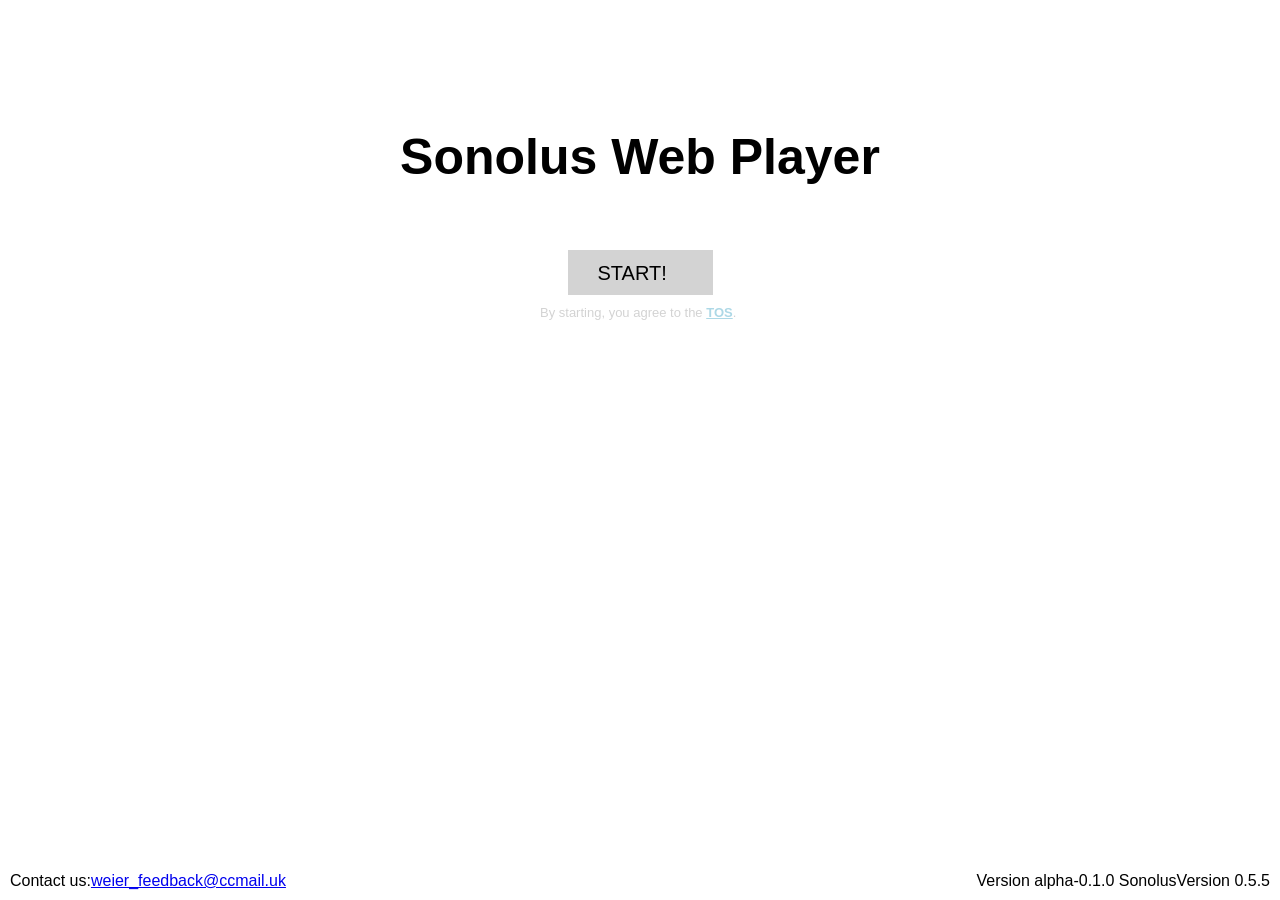
==== en/index.html @ 95b195e1 "Add files via upload" ====
<!DOCTYPE html>
<html lang="ja">
  <head>
    <meta charset="utf-8">
    <title>sonolus web player</title>
    <link rel="stylesheet" href="style.css">
    <link rel="icon" href="favicon.ico" />
  </head>
  <body>
    <div id="title-div" >
      <h1 class="title">Sonolus Web Player</h1>
      <div id="start-trig">START!</div>
      <div class="TOStext">By starting, you agree to the <a href="TOS.html" target="_blank" class="TOStag">TOS</a>.</div>
      <div class="feedback">Contact us:<a href="mailto:weier_feedback@ccmail.uk">weier_feedback@ccmail.uk</a></div>
      <text id="version">Version alpha-0.1.0  SonolusVersion 0.5.5</text>
    </div>

    <div id="menu" hidden>
      <h3>Server</h3>
      <div id="serv" class="selector-window">
        <a id="serv-adder" class="text-triger">+ add server...</a>
      </div>
      <h3>Collection</h3>
      <div id="colec" class="selector-window">
        <a id="colec-adder" class="text-triger">+ add collection...</a>
      </div>
    </div>

    <div id="serv-add-menu" hidden>
      <h3>Add server</h3>
      <p>name</p>
      <input type="text" style="width:300px" id="name">
      <p>address</p>
      <input type="text" style="width:300px" id="address">
      <button id="cancel-trig">cancel</button>
      <button id="add-trig">add</button>
      <p>Do not put "/" at the end of the address.</p>
    </div>

    <div id="colec-add-menu" hidden>
      <h3>Add collection</h3>
      <p>name</p>
      <input type="text" style="width:300px" id="name">
      <button id="cancel-trig">cancel</button>
      <button id="add-trig">add</button>
    </div>

    <div id="serv-editor" hidden>
      <h3>edit server</h3>
      <p>name</p>
      <input type="text" style="width:300px" id="name">
      <p>address</p>
      <input type="text" style="width:300px" id="address">
      <button id="cancel-trig">cancel</button>
      <button id="delete-trig" style="color:red">delete</button>
      <button id="edit-trig">save</button>
      <p>Do not put "/" at the end of the address.</p>
    </div>

    <div id="colec-editor" hidden>
      <h3>edit collection</h3>
      <p>name</p>
      <input type="text" style="width:300px" id="name">
      <div id="window" class="selector-window">

      </div>
      <button id="cancel-trig">cancel</button>
      <button id="delete-trig" style="color:red">delete</button>
      <button id="edit-trig">save</button>
    </div>

    <div id="serv-info" hidden>
      <text>It may take some time to display.</text><br>
      <button id="back-trg">back</button>
      <h3>Level</h3>
      <div id="level" class="selector-window">
        <a id="more"  class="text-triger" data-type="levels">+ Show more levels...</a>
      </div>
      <h3>Skin</h3>
      <div id="skin" class="selector-window">
        <a id="more"  class="text-triger" data-type="skins">+ Show more skins...</a>
      </div>
      <h3>Background</h3>
      <div id="back" class="selector-window">
        <a id="more"  class="text-triger" data-type="backgrounds">+ Show more backgrounds...</a>
      </div>
      <h3>Effect</h3>
      <div id="effect" class="selector-window">
        <a id="more"  class="text-triger" data-type="effects">+ Show more effects...</a>
      </div>
      <h3>Particle</h3>
      <div id="particle" class="selector-window">
        <a id="more"  class="text-triger" data-type="particles">+ Show more particles...</a>
      </div>
      <h3>Engine</h3>
      <div id="engine" class="selector-window">
        <a id="more"  class="text-triger" data-type="engines">+ Show more engines...</a>
      </div>
    </div>

    <div id="serv-more" hidden>
      <h3 id="title" class="page-title"></h3>
      <div class="selector-window" id="filter">
        <text>Filter</text><br>
        <div id="keywords">
          <label>Search<input type="text"></input></label>
          <button id="search">find</button>
          <button id="cancel" style="color:red">cancel</button>
        </div>
      </div>
      <div class="selector-window" id="window">
        <button id="prev">prev ←</button>
        <button id="next">→ next</button>
        <button id="back">back</button><br>
        <text id="page-number">1/?</text>
      </div>
    </div>

    <div id="level-info" hidden>
      <h2 id="title" class="page-title"></h2>
      <div class="selector-window" id="info">

      </div>
      <div class="Info-back-trig" id="back">back</div>
      <div class="Info-opt-trig" id="option">setting</div>
      <div class="LevelInfo-run-trig" id="next">PLAY!</div>
      <div class="selector-window" id="source-selector">
        <div id="skin" style="height: 70px;" class="menu-selector"></div>
        <div id="background" style="height: 70px;" class="menu-selector"></div>
        <div id="effect" style="height: 70px;" class="menu-selector"></div>
        <div id="particle" style="height: 70px;" class="menu-selector"></div>
        <div id="engine" style="height: 70px;" class="menu-selector"></div>
      </div>
      <div class="selector-window" id="item-selector">
        Reference:<select>
          <option value="default">default</option>
        </select><br>
        <div id="window"></div>
      </div>
    </div>

    <div id="level-option" hidden>
      <h2 class="page-title">Settings</h2>
      <h3 class="page-title">Level settings</h3>
      <div class="selector-window" id="level-op">

      </div>
      <h3 class="page-title">System settings</h3>
      <div class="selector-window" id="system-op">
        <label>Audio offset:<input type="range" id="audio_offset" min="-0.5" max="0.5" step="0.01" value="0"><text></text>s</label><br>
        <label>Input offset:<input type="range" id="input_offset" min="-0.5" max="0.5" step="0.01" value="0"><text></text>s</label><br>
        <label>Render scale(unimplemented)：<input type="range" id="render_scale" min="0.4" max="1.2" step="0.05" value="1"><text></text>x</label><br>
        <label>Homography:<input type="checkbox" id="homography"></label><br>
        <label>Mesh vertices:<input type="range" id="mesh_vertexes" min="1" max="8" step="1" value="3"><text></text></label><br>
        <label>Curv vertices:<input type="range" id="curv_vertexes" min="1" max="8" step="1" value="3"><text></text></label><br>
        <label>Key assign:<input type="checkbox" id="key_assign_enable"><br><input type="file" id="key_assign"></label><br>
        <label>Debug mode:<input type="checkbox" id="debug_mode"></label>
      </div>
      <button id="LevelOption-back">cancel</button>
      <button id="LevelOption-save">save</button>
    </div>

    <div id="item-info" hidden>
      <h2 id="title"></h2>
      <h3 id="subtitle" style="color:gray"></h3>
      <div class="selector-window" id="info">

      </div>
      <div class="Info-back-trig" id="back">back</div>
      <div class="ItemInfo-run-trig" id="next">add</div>
      <div class="ItemInfo-selector">Add to:<select id="selector"><option value="" id="init">Please select collection</option><option value="#add">add collection...</option></select></div>
    </div>

    <div id="player" hidden>
      <p id="progress"></p>
      <canvas id="window" hidden></canvas>
    </div>

    <div id="result" hidden>
      <h3>Result</h3>
      <div id="window" class="selector-window">
        <h3 id="title">test music</h3>
        <p id="arcade">ARCADE SCORE:</p>
        <p id="accuracy">ACCURACY SCORE:</p>
        <p id="max_combo">MAX COMBO:</p>
        <p id="acc_result">
          perfect:<br>
          great:<br>
          good:<br>
          miss:
        </p>
      </div>
      <button id="back">back</button>
    </div>

    <script src="script.js"></script>
  </body>
</html>
---- en/style.css ----
body{
    font-family: sans-serif;
    margin: 0;
}

.title{
    margin-top: 10%;
    text-align: center;
    width: 100%;
    font-size: 50px;
}

.page-title{
    margin: 10px;
}

#start-trig{
    margin-top: 5%;
    margin-left: auto;
    margin-right: auto;
    padding: 12px 15px 10px 30px;
    font-size: 20px;
    width: 100px;
    background-color:lightgray;
    cursor: default;
}

.TOStext{
    margin-top: 10px;
    margin-left: auto;
    margin-right: auto;
    font-size: 13px;
    width: 200px;
    color: lightgray;
    cursor: default;
}

.feedback{
    position: fixed;
    left:10px;
    bottom: 10px;
}

#title-div #version{
    position: fixed;
    right: 10px;
    bottom: 10px;
}

.TOStag{
    color: lightblue;
    text-decoration: underline;
    font-weight: bold;
}

#rule .content{
    border: 3px solid lightgray;
    padding: 20px;
    margin: 0px 50px;
}

#rule h2{
    padding: 0px 80px;
    font-size: 20px;
}

.selector-window{
    border: 3px solid lightgray;
    padding: 10px 20px;
    margin: 10px;
}

.menu-selector{
    background-color: lightgray;
    padding: 7px 30px;
    margin: 10px 0px;
    cursor: default;
}

.src-label{
    color: gray;
    font-size:10px;
    margin: 0px 10px;
}

.text-triger{
    color: blue;
    text-decoration:underline;
    cursor: default;
    text-align: center;
    position: relative;
}

.text-triger-disabled{
    color: gray;
    text-decoration:underline;
    cursor: default;
    text-align: center;
}

.selector-title{
    position: relative;
    left: 15px;
    bottom: 70px;
}

.level-author{
    position: relative;
    left: 120px;
    bottom: 70px;
    color: gray;
}

.selector-author{
    position: relative;
    left: 120px;
    bottom: 80px;
    line-height: 2;
    color: gray;
}

.level-rating{
    position: relative;
    left: 5px;
    bottom: 155px;
    font-size: 25px;
    color: blue;
    font-weight: bold;
    -webkit-text-stroke: 1px #FFF;
}

.Info-back-trig{
    background-color: lightgray;
    padding-left: 25px;
    padding-top: 10px;
    width: 60px;
    height: 35px;
    margin: 10px;
    cursor: default;
}

.Info-opt-trig{
    background-color: lightgray;
    padding-left: 25px;
    padding-top: 10px;
    width: 60px;
    height: 35px;
    margin-top: -55px;
    margin-left: 100px;
    margin-bottom: 10px;
    cursor: default;
}

.ItemInfo-run-trig{
    background-color: lightgreen;
    padding-left: 25px;
    padding-top: 10px;
    width: 60px;
    height: 35px;
    margin-top: -55px;
    margin-left: 100px;
    cursor: default;
}

.LevelInfo-run-trig{
    background-color: lightgreen;
    padding-left: 25px;
    padding-top: 10px;
    width: 85px;
    height: 35px;
    margin-top: -55px;
    margin-left: 190px;
    cursor: default;
}

#player #window{
    position: absolute;
    top: 50%;
    left: 50%;
    margin-right: -50%;
    transform: translate(-50%, -50%)
}
.ItemInfo-selector{
    background-color:lightgray;
    padding-left: 25px;
    padding-top: 10px;
    width: 230px;
    height: 35px;
    margin-top: -45px;
    margin-left: 185px;
    cursor: default;
}

.ItemSelector-title {
    position: relative;
    left: 15px;
    bottom: 50px;
}

.ItemSelector-author {
    position: relative;
    left: 85px;
    bottom: 55px;
    line-height: 2;
    color: gray;
}

#play_button{
    position: static;
}

.colec-delete-trg{
    background-color: #afafaf;
    position: absolute;
    right: 50px;
    padding: 5px;
    margin-top: -105px;
}

#level-option input[type="range"]{
    width: 200px;
}
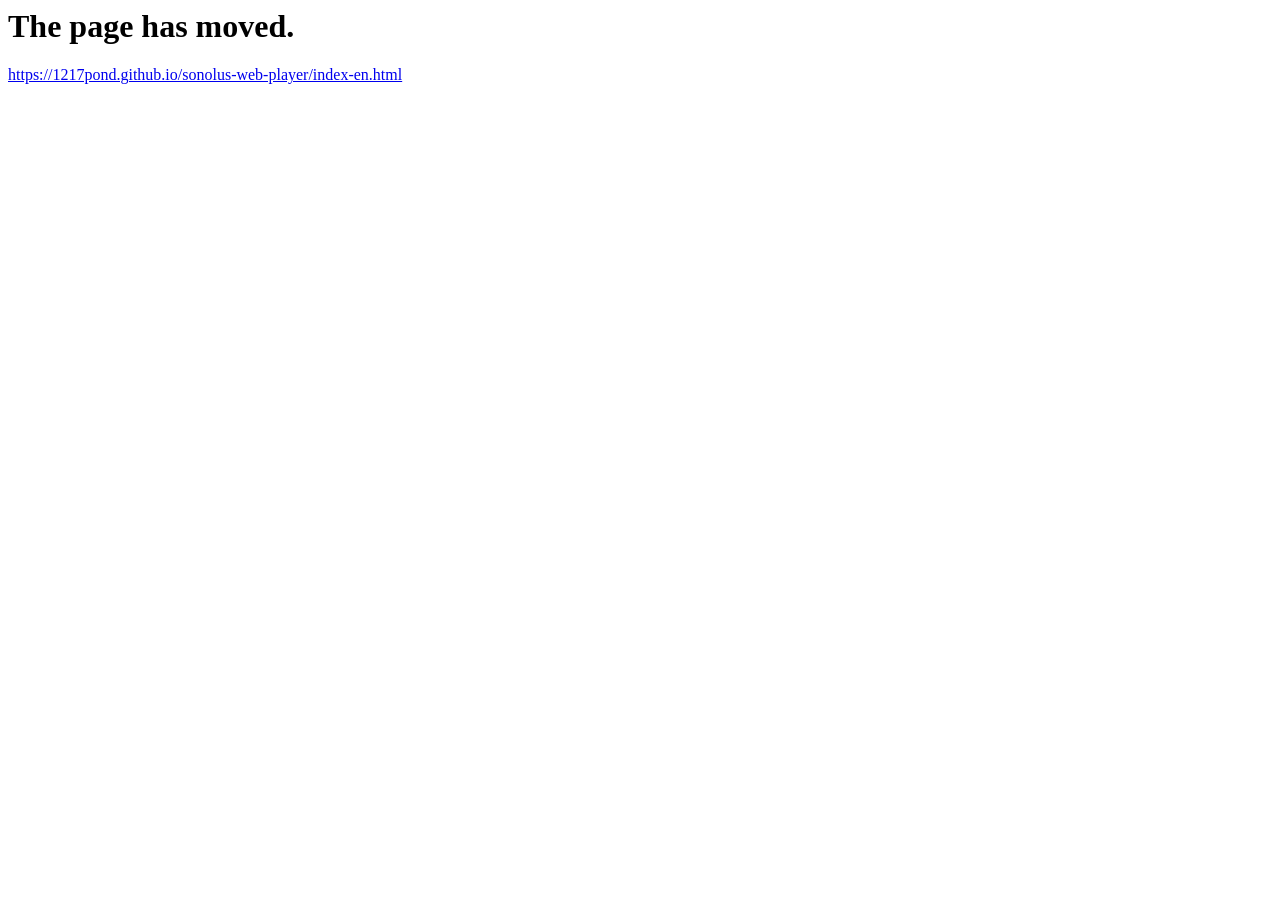
==== commit 513a17e2: "Create index.html" ====
--- a/en/index.html
+++ b/en/index.html
@@ -1,198 +1,10 @@
-<!DOCTYPE html>
-<html lang="ja">
-  <head>
-    <meta charset="utf-8">
-    <title>sonolus web player</title>
-    <link rel="stylesheet" href="style.css">
-    <link rel="icon" href="favicon.ico" />
-  </head>
-  <body>
-    <div id="title-div" >
-      <h1 class="title">Sonolus Web Player</h1>
-      <div id="start-trig">START!</div>
-      <div class="TOStext">By starting, you agree to the <a href="TOS.html" target="_blank" class="TOStag">TOS</a>.</div>
-      <div class="feedback">Contact us:<a href="mailto:weier_feedback@ccmail.uk">weier_feedback@ccmail.uk</a></div>
-      <text id="version">Version alpha-0.1.0  SonolusVersion 0.5.5</text>
-    </div>
-
-    <div id="menu" hidden>
-      <h3>Server</h3>
-      <div id="serv" class="selector-window">
-        <a id="serv-adder" class="text-triger">+ add server...</a>
-      </div>
-      <h3>Collection</h3>
-      <div id="colec" class="selector-window">
-        <a id="colec-adder" class="text-triger">+ add collection...</a>
-      </div>
-    </div>
-
-    <div id="serv-add-menu" hidden>
-      <h3>Add server</h3>
-      <p>name</p>
-      <input type="text" style="width:300px" id="name">
-      <p>address</p>
-      <input type="text" style="width:300px" id="address">
-      <button id="cancel-trig">cancel</button>
-      <button id="add-trig">add</button>
-      <p>Do not put "/" at the end of the address.</p>
-    </div>
-
-    <div id="colec-add-menu" hidden>
-      <h3>Add collection</h3>
-      <p>name</p>
-      <input type="text" style="width:300px" id="name">
-      <button id="cancel-trig">cancel</button>
-      <button id="add-trig">add</button>
-    </div>
-
-    <div id="serv-editor" hidden>
-      <h3>edit server</h3>
-      <p>name</p>
-      <input type="text" style="width:300px" id="name">
-      <p>address</p>
-      <input type="text" style="width:300px" id="address">
-      <button id="cancel-trig">cancel</button>
-      <button id="delete-trig" style="color:red">delete</button>
-      <button id="edit-trig">save</button>
-      <p>Do not put "/" at the end of the address.</p>
-    </div>
-
-    <div id="colec-editor" hidden>
-      <h3>edit collection</h3>
-      <p>name</p>
-      <input type="text" style="width:300px" id="name">
-      <div id="window" class="selector-window">
-
-      </div>
-      <button id="cancel-trig">cancel</button>
-      <button id="delete-trig" style="color:red">delete</button>
-      <button id="edit-trig">save</button>
-    </div>
-
-    <div id="serv-info" hidden>
-      <text>It may take some time to display.</text><br>
-      <button id="back-trg">back</button>
-      <h3>Level</h3>
-      <div id="level" class="selector-window">
-        <a id="more"  class="text-triger" data-type="levels">+ Show more levels...</a>
-      </div>
-      <h3>Skin</h3>
-      <div id="skin" class="selector-window">
-        <a id="more"  class="text-triger" data-type="skins">+ Show more skins...</a>
-      </div>
-      <h3>Background</h3>
-      <div id="back" class="selector-window">
-        <a id="more"  class="text-triger" data-type="backgrounds">+ Show more backgrounds...</a>
-      </div>
-      <h3>Effect</h3>
-      <div id="effect" class="selector-window">
-        <a id="more"  class="text-triger" data-type="effects">+ Show more effects...</a>
-      </div>
-      <h3>Particle</h3>
-      <div id="particle" class="selector-window">
-        <a id="more"  class="text-triger" data-type="particles">+ Show more particles...</a>
-      </div>
-      <h3>Engine</h3>
-      <div id="engine" class="selector-window">
-        <a id="more"  class="text-triger" data-type="engines">+ Show more engines...</a>
-      </div>
-    </div>
-
-    <div id="serv-more" hidden>
-      <h3 id="title" class="page-title"></h3>
-      <div class="selector-window" id="filter">
-        <text>Filter</text><br>
-        <div id="keywords">
-          <label>Search<input type="text"></input></label>
-          <button id="search">find</button>
-          <button id="cancel" style="color:red">cancel</button>
-        </div>
-      </div>
-      <div class="selector-window" id="window">
-        <button id="prev">prev ←</button>
-        <button id="next">→ next</button>
-        <button id="back">back</button><br>
-        <text id="page-number">1/?</text>
-      </div>
-    </div>
-
-    <div id="level-info" hidden>
-      <h2 id="title" class="page-title"></h2>
-      <div class="selector-window" id="info">
-
-      </div>
-      <div class="Info-back-trig" id="back">back</div>
-      <div class="Info-opt-trig" id="option">setting</div>
-      <div class="LevelInfo-run-trig" id="next">PLAY!</div>
-      <div class="selector-window" id="source-selector">
-        <div id="skin" style="height: 70px;" class="menu-selector"></div>
-        <div id="background" style="height: 70px;" class="menu-selector"></div>
-        <div id="effect" style="height: 70px;" class="menu-selector"></div>
-        <div id="particle" style="height: 70px;" class="menu-selector"></div>
-        <div id="engine" style="height: 70px;" class="menu-selector"></div>
-      </div>
-      <div class="selector-window" id="item-selector">
-        Reference:<select>
-          <option value="default">default</option>
-        </select><br>
-        <div id="window"></div>
-      </div>
-    </div>
-
-    <div id="level-option" hidden>
-      <h2 class="page-title">Settings</h2>
-      <h3 class="page-title">Level settings</h3>
-      <div class="selector-window" id="level-op">
-
-      </div>
-      <h3 class="page-title">System settings</h3>
-      <div class="selector-window" id="system-op">
-        <label>Audio offset:<input type="range" id="audio_offset" min="-0.5" max="0.5" step="0.01" value="0"><text></text>s</label><br>
-        <label>Input offset:<input type="range" id="input_offset" min="-0.5" max="0.5" step="0.01" value="0"><text></text>s</label><br>
-        <label>Render scale(unimplemented)：<input type="range" id="render_scale" min="0.4" max="1.2" step="0.05" value="1"><text></text>x</label><br>
-        <label>Homography:<input type="checkbox" id="homography"></label><br>
-        <label>Mesh vertices:<input type="range" id="mesh_vertexes" min="1" max="8" step="1" value="3"><text></text></label><br>
-        <label>Curv vertices:<input type="range" id="curv_vertexes" min="1" max="8" step="1" value="3"><text></text></label><br>
-        <label>Key assign:<input type="checkbox" id="key_assign_enable"><br><input type="file" id="key_assign"></label><br>
-        <label>Debug mode:<input type="checkbox" id="debug_mode"></label>
-      </div>
-      <button id="LevelOption-back">cancel</button>
-      <button id="LevelOption-save">save</button>
-    </div>
-
-    <div id="item-info" hidden>
-      <h2 id="title"></h2>
-      <h3 id="subtitle" style="color:gray"></h3>
-      <div class="selector-window" id="info">
-
-      </div>
-      <div class="Info-back-trig" id="back">back</div>
-      <div class="ItemInfo-run-trig" id="next">add</div>
-      <div class="ItemInfo-selector">Add to:<select id="selector"><option value="" id="init">Please select collection</option><option value="#add">add collection...</option></select></div>
-    </div>
-
-    <div id="player" hidden>
-      <p id="progress"></p>
-      <canvas id="window" hidden></canvas>
-    </div>
-
-    <div id="result" hidden>
-      <h3>Result</h3>
-      <div id="window" class="selector-window">
-        <h3 id="title">test music</h3>
-        <p id="arcade">ARCADE SCORE:</p>
-        <p id="accuracy">ACCURACY SCORE:</p>
-        <p id="max_combo">MAX COMBO:</p>
-        <p id="acc_result">
-          perfect:<br>
-          great:<br>
-          good:<br>
-          miss:
-        </p>
-      </div>
-      <button id="back">back</button>
-    </div>
-
-    <script src="script.js"></script>
-  </body>
-</html>+<html>
+<head>
+<meta charset="utf-8">
+<title>note</title>
+</head>
+<body>
+<h1>The page has moved.</h1>
+<a href="https://1217pond.github.io/sonolus-web-player/index-en.html">https://1217pond.github.io/sonolus-web-player/index-en.html</a>
+</body>
+</html>
